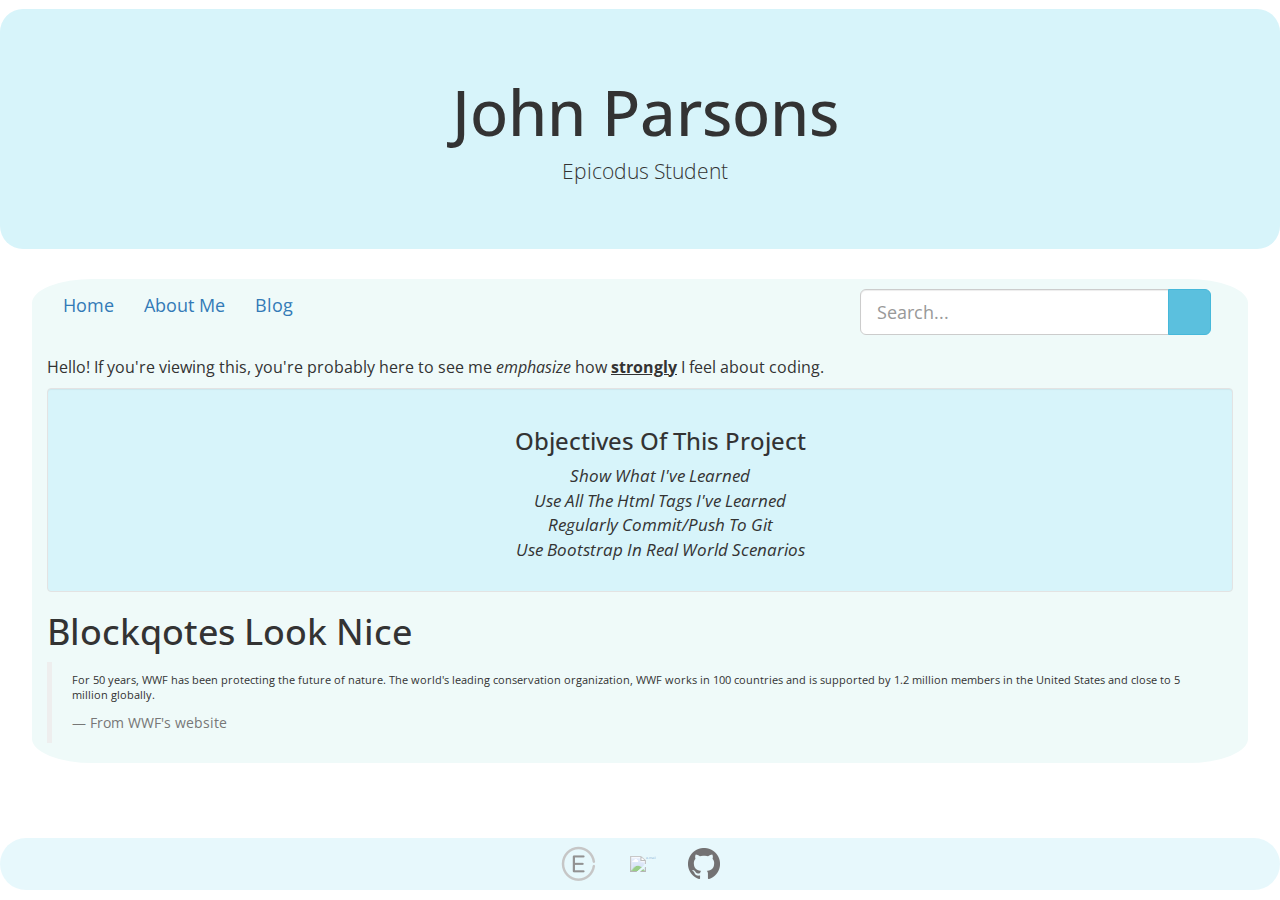
==== index.html @ ceba30c9 "fix footer" ====
<!DOCTYPE html>
<html lang="en">

<head>
  <meta charset="utf-8">
  <title>John Michael, Web Developer</title>
  <link rel="stylesheet" href="css/bootstrap.css">
  <link rel="stylesheet" href="css/master.css">
  <link rel="icon" href="img/media/icon.ico">
  <link href='http://fonts.googleapis.com/css?family=Open+Sans' rel='stylesheet' type='text/css'>


</head>



<body>
  <div class="headerspace"></div>

  <!-- heading -->
  <div style="background:#d7f4fa !important" class="jumbotron">
    <h1 class="title">john parsons</h1>
    <p class="title">Epicodus Student</p>
  </div>


  <!-- footer -->

  <p class="footer"><a href="https://www.epicodus.com/"><img src="img/PNG/favicon.png" alt="epicodus"></a> <img src="img/PNG/blank.png"><a href="mailto:john.parsons85210@gmail.com"><img  src="img/PNG/email.png" alt="e-mail"></a><img src="img/PNG/blank.png"><a class="nohover"
      href="https://github.com/Johnmichaelparsons/"><img  src="img/PNG/GitHub-Mark-32px.png" alt="John Parsons' Github"></a>
  </p>


  <div class="container">


    <!-- navheadbar -->
    <div class="headbar">
      <nav class="navbar navbar-toggleable-md navbar-light bg-faded">

        <a class="navbar-brand topleftcorner" href="index.html">Home</a>
        <a class="navbar-brand" href="aboutme.html">About Me</a>
        <a class="navbar-brand" href="blog.html">Blog</a>
        <div class=search>
          <div class="input-group col-md-12">
            <input type="text" class="form-control input-lg" placeholder="Search..." />
            <span class="input-group-btn">
                            <button class="btn btn-info btn-lg " type="button">
                                <i class="glyphicon glyphicon-search"></i>
                            </button>
                        </span>
          </div>
        </div>
      </nav>


    </div>




    <!-- text -->
    <p class="bodytext">
      Hello! If you're viewing this, you're probably here to see me <em class="namedrop">emphasize</em> how <strong class="obvious">strongly</strong> I feel about coding.
    </p>


    <!-- Ordered List -->

    <div style="background:#d7f4fa !important" class="well">
      <ol>
        <h3 class="listname">Objectives of this project</h3>
        <li class="list">Show what I've learned</li>
        <li class="list">Use all the html tags I've learned</li>
        <li class="list">Regularly commit/push to Git</li>
        <li class="list">Use bootstrap in real world scenarios</li>
      </ol>
    </div>



    <h1>Blockqotes look nice</h1>

    <blockquote>
      <p>For 50 years, WWF has been protecting the future of nature. The world's leading conservation organization, WWF works in 100 countries and is supported by 1.2 million members in the United States and close to 5 million globally.</p>
      <footer>From WWF's website</footer>
    </blockquote>










  </div>
    <!-- end containerdiv -->


    <div class="footerspace"></div>
    <div class="footerspace"></div>


</body>










</html>
---- css/master.css ----
* {
  font-size: 62.5%/*(16 * 62.5% = 10) Now 1.6em = 16px */
}

body {
  font-family: 'Open Sans', sans-serif;
}

h1 {
  text-transform: capitalize;
}

.namedrop {
  font-size: 1em;
  font-style: italic;
}

strong.obvious {
  font-size: 1em;
  font-weight: bold;
  text-decoration: underline;
}

.jumbotron {
  border-radius: 23px;
}

.container {
  background-color: rgb(239, 250, 249);
  border-radius: 5%;
  margin-left: 2.5%;
  margin-right: 2.5%;
  min-width: 95%;
}

.title {
  margin-left: 10px;
  text-align: center;
}

a:link {
  text-decoration: none;
}

a:hover {
  background-color: #d7f4fa;
}

a.topleftcorner:hover {
  border-top-left-radius: 25%;
}

a.nohover:hover {
  background: transparent;
}

.list {
  list-style-type: none;
  text-align: center;
  text-transform: capitalize;
  font-style: italic;
  font-size: 5em;

}

.listname {
  text-align: center;
  list-style-type: none;
  text-transform: capitalize;
  font-size: 7em;

}

.search{
  padding-left: 380em;
  padding-right: 10em;
  padding-top: 4em;
  min-width: 200e;
  height: auto;
  width: auto;

}

/*.bodytext:first-letter {
  font-size: 200%;
  float: left;
  line-height: 1;
} Decided against*/

.bodytext {
  font-size: 1.8em;
}

.name {
  text-align: center;
  float: left;
  font-size: 16em;
}

.contactinfo {
  text-align: left;
  float: left;
  font-size: 50%
}

.headerspace {
  margin-top: 1em;
}

.footerspace {
  margin-top: 10em;
}

.footer {
  background-color: #d7f4fa;
  opacity: .6;
  padding: 1em;
  position: fixed;
  bottom: 0px;
  width: 100%;
  text-align: center;
  border-radius: 105px;
}

.footerimg {
  max-width: .4em;
  height: auto;
  max-height: 10%;
  padding: 10em;
  margin: 10em;
}
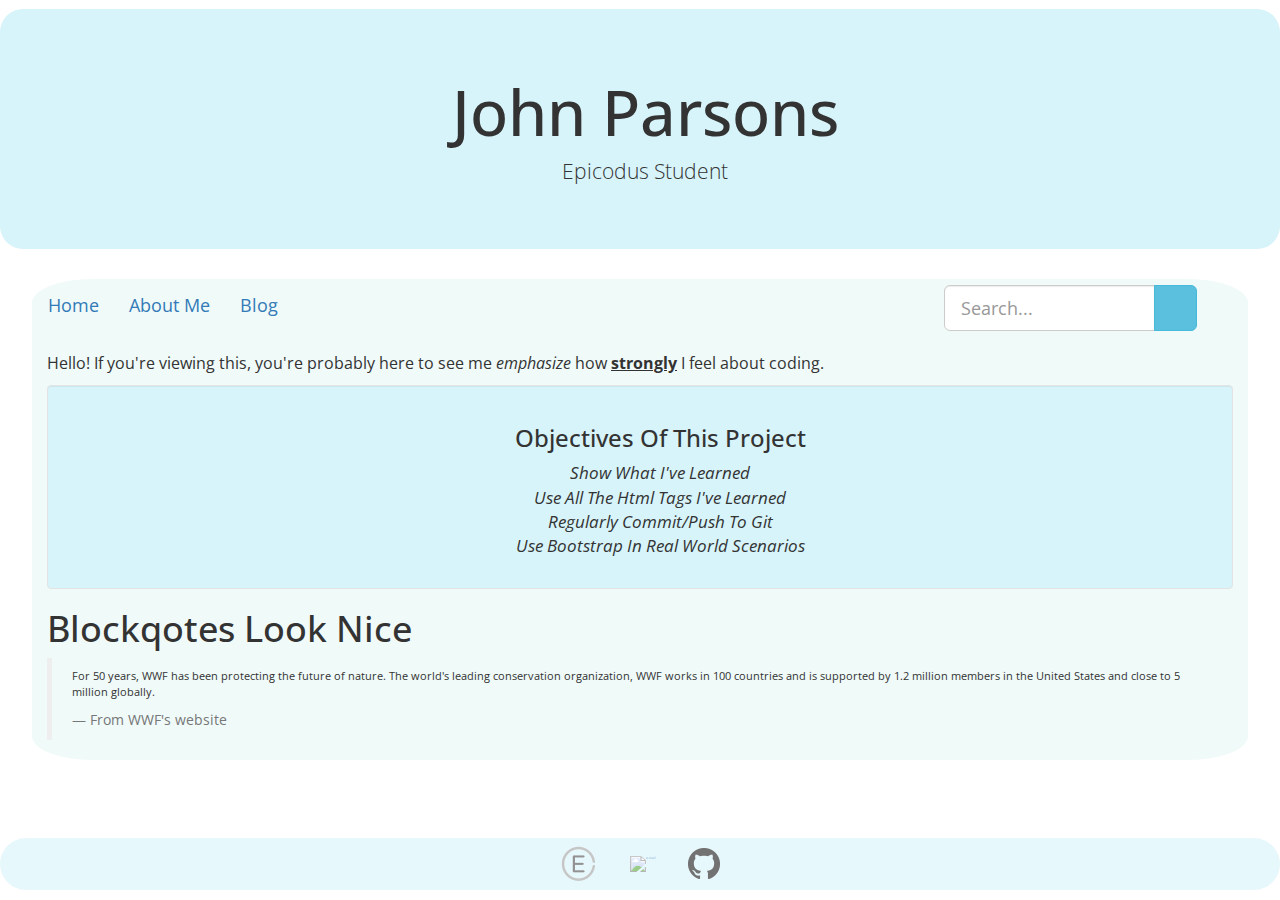
==== commit c9f25e9d: "make searchbar resize correctly" ====
--- a/index.html
+++ b/index.html
@@ -35,13 +35,16 @@
 
 
     <!-- navheadbar -->
-    <div class="headbar">
+    <div class="row">
+      <div class="headbar">
       <nav class="navbar navbar-toggleable-md navbar-light bg-faded">
 
         <a class="navbar-brand topleftcorner" href="index.html">Home</a>
         <a class="navbar-brand" href="aboutme.html">About Me</a>
         <a class="navbar-brand" href="blog.html">Blog</a>
-        <div class=search>
+
+        <!-- Searchbar -->
+        <div class="search">
           <div class="input-group col-md-12">
             <input type="text" class="form-control input-lg" placeholder="Search..." />
             <span class="input-group-btn">
@@ -55,6 +58,7 @@
 
 
     </div>
+</div>
 
 
 
--- a/css/master.css
+++ b/css/master.css
@@ -60,7 +60,6 @@
   text-transform: capitalize;
   font-style: italic;
   font-size: 5em;
-
 }
 
 .listname {
@@ -68,18 +67,17 @@
   list-style-type: none;
   text-transform: capitalize;
   font-size: 7em;
-
 }
 
-.search{
-  padding-left: 380em;
+.search {
+  padding-left: 75%;
   padding-right: 10em;
   padding-top: 4em;
-  min-width: 200e;
   height: auto;
   width: auto;
+  max-width: 97%;
+}
 
-}
 
 /*.bodytext:first-letter {
   font-size: 200%;
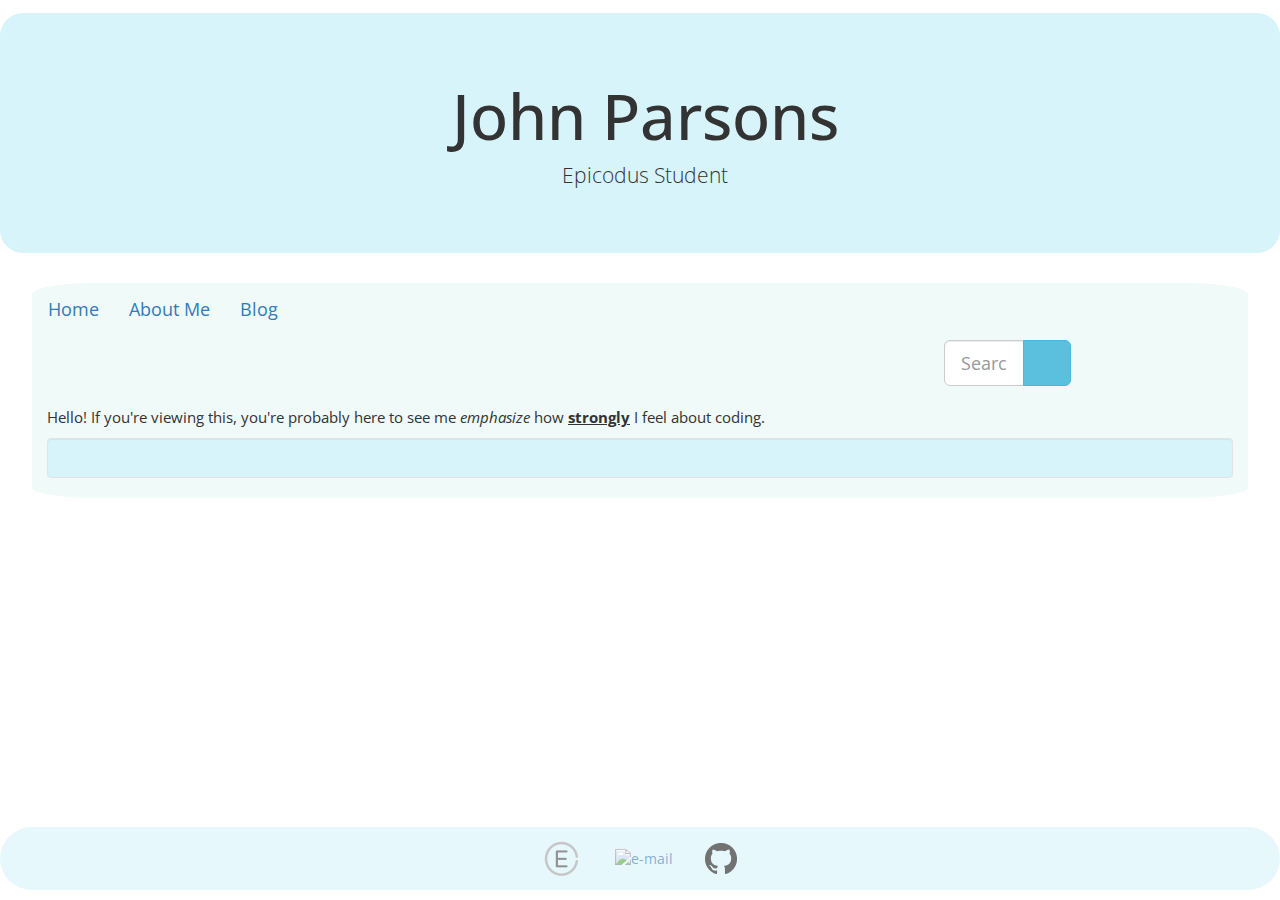
==== commit 9e8c8ec6: "optimizing css" ====
--- a/index.html
+++ b/index.html
@@ -72,23 +72,13 @@
     <!-- Ordered List -->
 
     <div style="background:#d7f4fa !important" class="well">
-      <ol>
-        <h3 class="listname">Objectives of this project</h3>
-        <li class="list">Show what I've learned</li>
-        <li class="list">Use all the html tags I've learned</li>
-        <li class="list">Regularly commit/push to Git</li>
-        <li class="list">Use bootstrap in real world scenarios</li>
-      </ol>
+    
+
     </div>
 
 
 
-    <h1>Blockqotes look nice</h1>
 
-    <blockquote>
-      <p>For 50 years, WWF has been protecting the future of nature. The world's leading conservation organization, WWF works in 100 countries and is supported by 1.2 million members in the United States and close to 5 million globally.</p>
-      <footer>From WWF's website</footer>
-    </blockquote>
 
 
 
--- a/css/master.css
+++ b/css/master.css
@@ -1,19 +1,12 @@
-* {
-  font-size: 62.5%/*(16 * 62.5% = 10) Now 1.6em = 16px */
-}
-
 body {
   font-family: 'Open Sans', sans-serif;
 }
 
-h1 {
+h1, h2, h3, h4 {
   text-transform: capitalize;
 }
 
-.namedrop {
-  font-size: 1em;
-  font-style: italic;
-}
+
 
 strong.obvious {
   font-size: 1em;
@@ -54,20 +47,7 @@
   background: transparent;
 }
 
-.list {
-  list-style-type: none;
-  text-align: center;
-  text-transform: capitalize;
-  font-style: italic;
-  font-size: 5em;
-}
 
-.listname {
-  text-align: center;
-  list-style-type: none;
-  text-transform: capitalize;
-  font-size: 7em;
-}
 
 .search {
   padding-left: 75%;
@@ -86,7 +66,7 @@
 } Decided against*/
 
 .bodytext {
-  font-size: 1.8em;
+  font-size: 105%;
 }
 
 .name {
@@ -102,11 +82,11 @@
 }
 
 .headerspace {
-  margin-top: 1em;
+  margin-top: 1%;
 }
 
 .footerspace {
-  margin-top: 10em;
+  margin-top: 5%;
 }
 
 .footer {
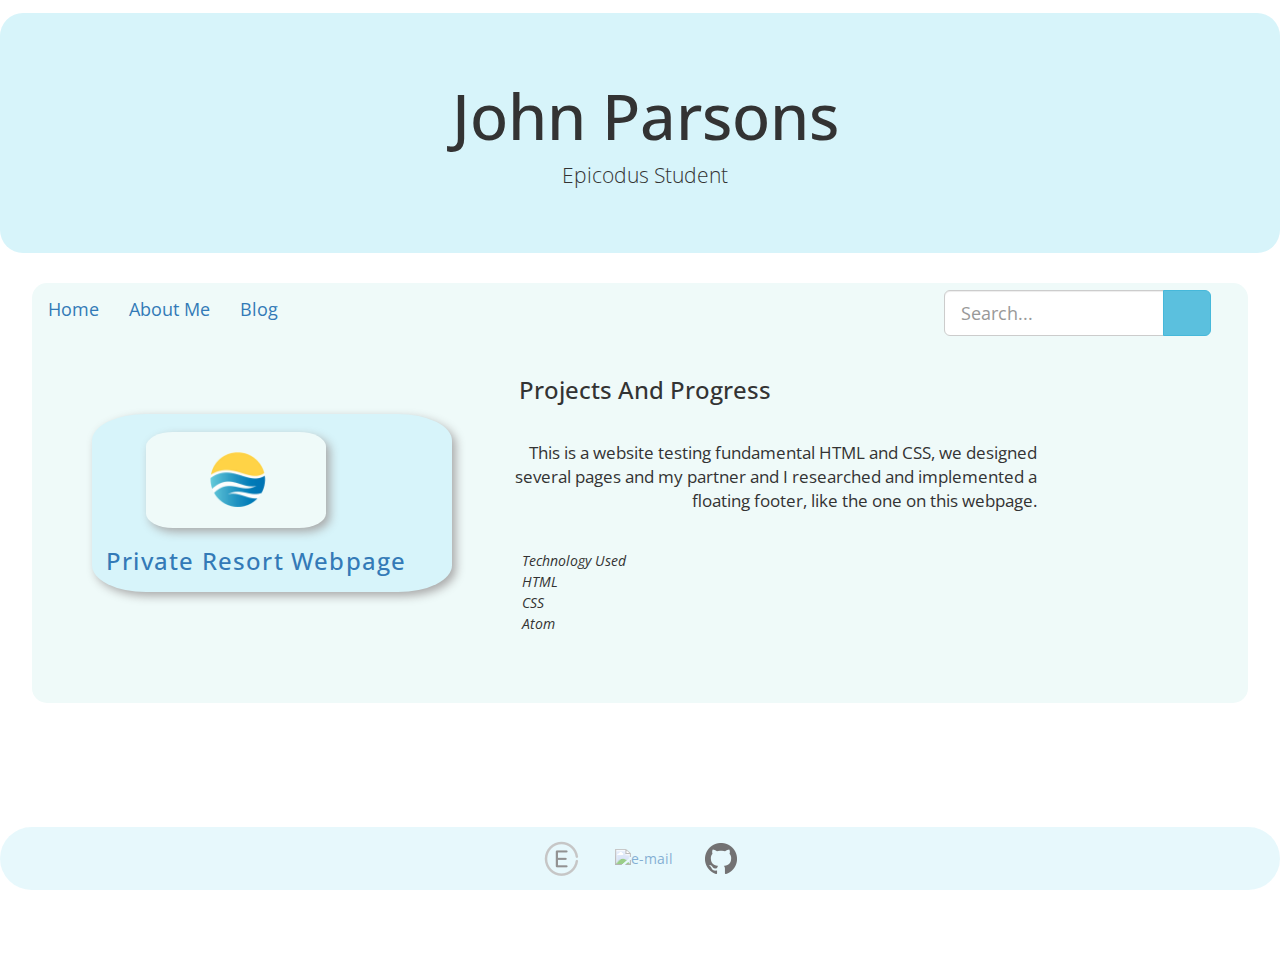
==== commit 5223e5c8: "fixes opening page, adds portfolio elements" ====
--- a/index.html
+++ b/index.html
@@ -8,6 +8,7 @@
   <link rel="stylesheet" href="css/master.css">
   <link rel="icon" href="img/media/icon.ico">
   <link href='http://fonts.googleapis.com/css?family=Open+Sans' rel='stylesheet' type='text/css'>
+  <link rel="stylesheet" href="css/lists.css">
 
 
 </head>
@@ -37,44 +38,72 @@
     <!-- navheadbar -->
     <div class="row">
       <div class="headbar">
-      <nav class="navbar navbar-toggleable-md navbar-light bg-faded">
+        <nav class="navbar navbar-toggleable-md navbar-light bg-faded">
 
-        <a class="navbar-brand topleftcorner" href="index.html">Home</a>
-        <a class="navbar-brand" href="aboutme.html">About Me</a>
-        <a class="navbar-brand" href="blog.html">Blog</a>
+          <a class="navbar-brand topleftcorner" href="index.html">Home</a>
+          <a class="navbar-brand" href="aboutme.html">About Me</a>
+          <a class="navbar-brand" href="blog.html">Blog</a>
 
-        <!-- Searchbar -->
-        <div class="search">
-          <div class="input-group col-md-12">
-            <input type="text" class="form-control input-lg" placeholder="Search..." />
-            <span class="input-group-btn">
+          <!-- Searchbar -->
+          <div class="search">
+            <div class="input-group col-md-12">
+              <input type="text" class="form-control input-lg" placeholder="Search..." />
+              <span class="input-group-btn">
                             <button class="btn btn-info btn-lg " type="button">
                                 <i class="glyphicon glyphicon-search"></i>
                             </button>
                         </span>
+            </div>
           </div>
-        </div>
-      </nav>
+        </nav>
 
 
+      </div>
     </div>
-</div>
 
 
 
 
     <!-- text -->
-    <p class="bodytext">
-      Hello! If you're viewing this, you're probably here to see me <em class="namedrop">emphasize</em> how <strong class="obvious">strongly</strong> I feel about coding.
-    </p>
+    <h3 class="title">
+      Projects and Progress
+
+    </h3>
 
 
     <!-- Ordered List -->
 
-    <div style="background:#d7f4fa !important" class="well">
-    
 
+    <div class=container>
+      <div class="row">
+        <div class="col-md-4">
+          <div class="website">
+
+            <a href="https://github.com/Johnmichaelparsons/private-resort-webpage">
+          <img class="imglink" alt="Logo" src="img/media/resort.png"></a>
+            <a href="https://github.com/Johnmichaelparsons/private-resort-webpage"><h3 class="webname">Private Resort Webpage</h3></a>
+          </div>
+
+
+        </div>
+        <div class="col-md-6 ">
+          <p class="floattext">This is a website testing fundamental HTML and CSS, we designed several pages and my partner and I researched and implemented a floating footer, like the one on this webpage.
+
+            <ul class="list1"><span style="font-style: italic">Technology Used</span>
+
+              <li>HTML</li>
+              <li>CSS</li>
+              <li>Atom</li>
+            </ul>
+          </p>
+        </div>
+
+
+
+      </div>
+      <!--  row -->
     </div>
+    <!-- end container2div -->
 
 
 
@@ -83,18 +112,18 @@
 
 
 
+    <div class="footerspace"></div>
+
+  </div>
+  <!-- end containerdiv -->
 
 
 
 
 
 
-  </div>
-    <!-- end containerdiv -->
-
-
-    <div class="footerspace"></div>
-    <div class="footerspace"></div>
+  <div class="textbreak"></div>
+  <div class="footerspace2"></div>
 
 
 </body>
--- a/css/master.css
+++ b/css/master.css
@@ -1,12 +1,18 @@
 body {
   font-family: 'Open Sans', sans-serif;
+}
+
+.indent {
+  text-indent: 20px;
+}
+
+.indentsmall {
+  text-indent: 15px;
 }
 
 h1, h2, h3, h4 {
   text-transform: capitalize;
 }
-
-
 
 strong.obvious {
   font-size: 1em;
@@ -20,7 +26,7 @@
 
 .container {
   background-color: rgb(239, 250, 249);
-  border-radius: 5%;
+  border-radius: 15px;
   margin-left: 2.5%;
   margin-right: 2.5%;
   min-width: 95%;
@@ -47,15 +53,12 @@
   background: transparent;
 }
 
-
-
 .search {
   padding-left: 75%;
-  padding-right: 10em;
-  padding-top: 4em;
+  padding-right: 3%;
+  padding-top: .5%;
   height: auto;
   width: auto;
-  max-width: 97%;
 }
 
 
@@ -89,6 +92,11 @@
   margin-top: 5%;
 }
 
+.footerspace2 {
+  margin-top: 15%;
+  padding-top: 5%;
+}
+
 .footer {
   background-color: #d7f4fa;
   opacity: .6;
--- a/css/lists.css
+++ b/css/lists.css
@@ -0,0 +1,60 @@
+li {
+  font-style: italic;
+  line-height: 150%;
+}
+
+.webname {
+  text-transform: capitalize;
+  letter-spacing: 1.2px;
+  padding-left: 4px;
+}
+
+.list1 {
+  list-style-type: none;
+}
+
+.list2 {
+  font-size: 16px;
+  font-style: italic;
+}
+
+.languagelist {
+  font-size: 12px;
+}
+
+.item1 {
+  max-width: 25%;
+}
+
+.website {
+  margin-bottom: 5%;
+  padding-top: 5%;
+  background-color: #d7f4fa;
+  max-width: 50%%;
+  border-radius: 15%;
+  box-shadow: 4px 4px 10px #aaa;
+}
+
+.imglink {
+  padding-left: 5%;
+  padding-right: 5%;
+  border-radius: 15%;
+  margin-left: 15%;
+  max-width: 50%;
+  max-height: 100%;
+  box-shadow: 4px 4px 10px #aaa;
+  background-color: rgb(239, 250, 249);
+}
+
+.floattext {
+  padding-top: 5%;
+  text-align: right;
+  padding-bottom: 5%;
+  float: right;
+  font-size: 120%;
+}
+
+.webname {
+  padding-left: 4%;
+  padding-bottom: 5%;
+}
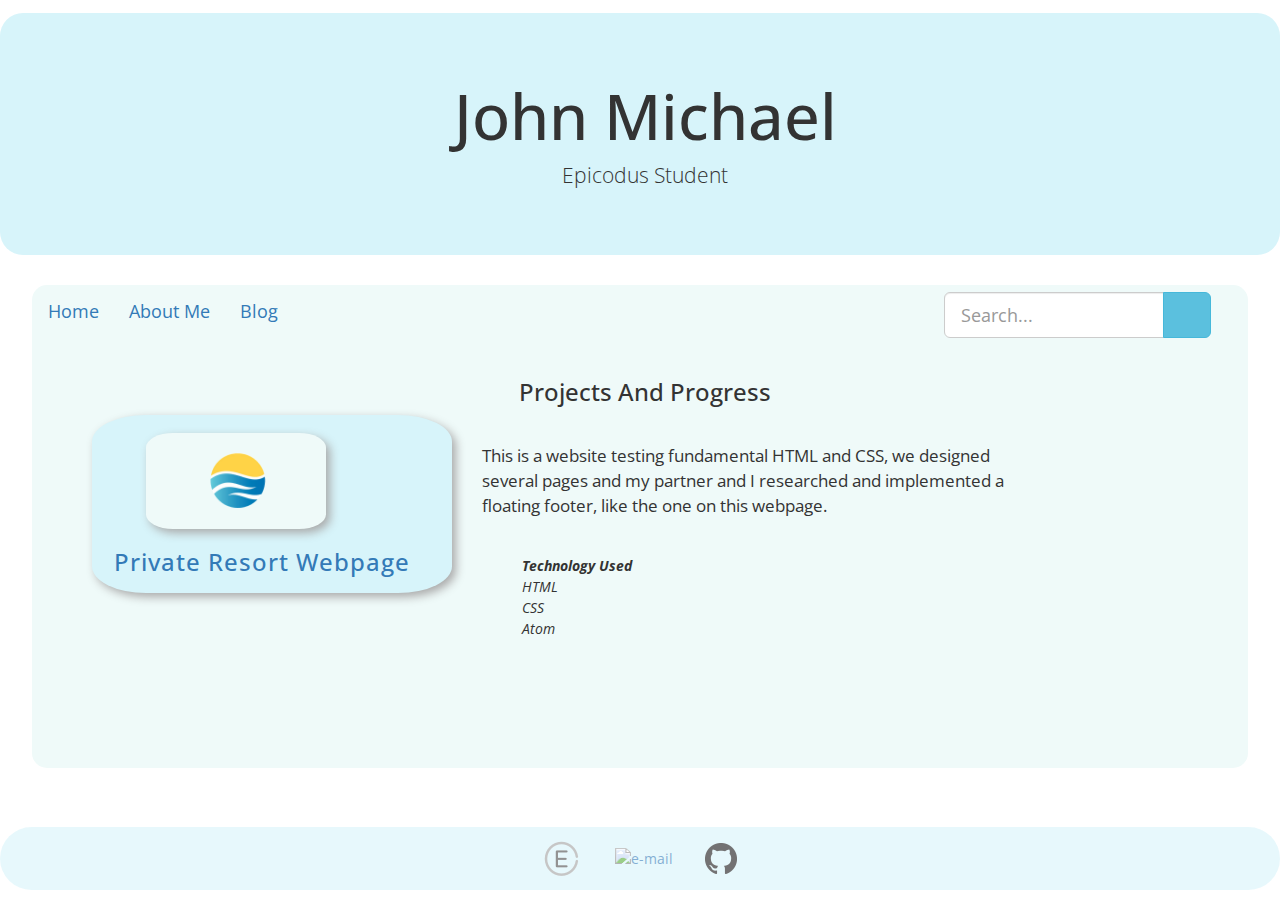
==== commit 08b4da3a: "consolidate .css files" ====
--- a/index.html
+++ b/index.html
@@ -20,7 +20,7 @@
 
   <!-- heading -->
   <div style="background:#d7f4fa !important" class="jumbotron">
-    <h1 class="title">john parsons</h1>
+    <h1 class="title">john michael</h1>
     <p class="title">Epicodus Student</p>
   </div>
 
@@ -48,11 +48,11 @@
           <div class="search">
             <div class="input-group col-md-12">
               <input type="text" class="form-control input-lg" placeholder="Search..." />
-              <span class="input-group-btn">
+              <div class="input-group-btn">
                             <button class="btn btn-info btn-lg " type="button">
                                 <i class="glyphicon glyphicon-search"></i>
                             </button>
-                        </span>
+                        </div>
             </div>
           </div>
         </nav>
@@ -81,15 +81,15 @@
 
             <a href="https://github.com/Johnmichaelparsons/private-resort-webpage">
           <img class="imglink" alt="Logo" src="img/media/resort.png"></a>
-            <a href="https://github.com/Johnmichaelparsons/private-resort-webpage"><h3 class="webname">Private Resort Webpage</h3></a>
+            <a href="https://github.com/Johnmichaelparsons/private-resort-webpage"><h3 class="webname webnamespace">Private Resort Webpage</h3></a>
           </div>
 
 
         </div>
         <div class="col-md-6 ">
-          <p class="floattext">This is a website testing fundamental HTML and CSS, we designed several pages and my partner and I researched and implemented a floating footer, like the one on this webpage.
+          <p class="description">This is a website testing fundamental HTML and CSS, we designed several pages and my partner and I researched and implemented a floating footer, like the one on this webpage.
 
-            <ul class="list1"><span style="font-style: italic">Technology Used</span>
+            <ul class="list1"><span style="font-style: italic"><strong>Technology Used</strong></span>
 
               <li>HTML</li>
               <li>CSS</li>
--- a/css/master.css
+++ b/css/master.css
@@ -1,28 +1,44 @@
+/*
+Week 1 Portfolio
+@johnmichaelparsons
+License: MIT License
+*/
+
+
+/* ========================= GENERAL TAGS ======================== */
+
+
 body {
   font-family: 'Open Sans', sans-serif;
 }
 
-.indent {
-  text-indent: 20px;
-}
-
-.indentsmall {
-  text-indent: 15px;
+blockquote {
+  border-left: none;
 }
 
 h1, h2, h3, h4 {
   text-transform: capitalize;
 }
 
-strong.obvious {
-  font-size: 1em;
-  font-weight: bold;
-  text-decoration: underline;
-}
-
-.jumbotron {
-  border-radius: 23px;
-}
+
+li {
+  font-style: italic;
+  line-height: 150%;
+}
+
+
+p {
+  line-height: 150%;
+}
+
+
+
+
+/* ========================= CLASSES ======================== */
+
+
+/* --- div --- */
+
 
 .container {
   background-color: rgb(239, 250, 249);
@@ -30,71 +46,6 @@
   margin-left: 2.5%;
   margin-right: 2.5%;
   min-width: 95%;
-}
-
-.title {
-  margin-left: 10px;
-  text-align: center;
-}
-
-a:link {
-  text-decoration: none;
-}
-
-a:hover {
-  background-color: #d7f4fa;
-}
-
-a.topleftcorner:hover {
-  border-top-left-radius: 25%;
-}
-
-a.nohover:hover {
-  background: transparent;
-}
-
-.search {
-  padding-left: 75%;
-  padding-right: 3%;
-  padding-top: .5%;
-  height: auto;
-  width: auto;
-}
-
-
-/*.bodytext:first-letter {
-  font-size: 200%;
-  float: left;
-  line-height: 1;
-} Decided against*/
-
-.bodytext {
-  font-size: 105%;
-}
-
-.name {
-  text-align: center;
-  float: left;
-  font-size: 16em;
-}
-
-.contactinfo {
-  text-align: left;
-  float: left;
-  font-size: 50%
-}
-
-.headerspace {
-  margin-top: 1%;
-}
-
-.footerspace {
-  margin-top: 5%;
-}
-
-.footerspace2 {
-  margin-top: 15%;
-  padding-top: 5%;
 }
 
 .footer {
@@ -108,6 +59,139 @@
   border-radius: 105px;
 }
 
+.jumbotron {
+  border-radius: 23px;
+}
+
+
+.search {
+  padding-left: 75%;
+  padding-right: 3%;
+  padding-top: .5%;
+  height: auto;
+  width: auto;
+}
+
+.website {
+  margin-bottom: 5%;
+  padding-top: 5%;
+  background-color: #d7f4fa;
+  max-width: 50%%;
+  border-radius: 15%;
+  box-shadow: 4px 4px 10px #aaa;
+}
+
+
+/*--------------*/
+
+
+
+/* --- list --- */
+
+
+.list1 {
+  list-style-type: none;
+}
+
+
+
+
+/*--------------*/
+
+
+
+
+
+
+/* --- font --- */
+
+
+.bodytext {
+  font-size: 105%;
+}
+
+
+.blockquote {
+  text-align: right;
+  font-style: italic;
+  margin-right: 8%;
+}
+
+.bigword {
+  font-size: 150%;
+}
+
+
+.description {
+  padding-top: 5%;
+  padding-bottom: 5%;
+  font-size: 120%;
+}
+
+
+.indent {
+  text-indent: 20px;
+}
+
+.indentsmall {
+  text-indent: 15px;
+}
+
+.italic {
+  font-style: italic;
+  font-size: 1em;
+}
+
+.namedrop {
+  font-size: 110%;
+  font-style: normal;
+}
+
+
+.snide {
+  font-family: 'Times New Roman';
+  font-weight: bold;
+  font-size: 170%;
+  text-align: center;
+  margin-top: 6.66%;
+}
+
+.snidesub {
+
+  font-size: 115%;
+  text-align: center;
+}
+
+.title {
+  margin-left: 10px;
+  text-align: center;
+}
+
+
+.webname {
+  text-transform: capitalize;
+  letter-spacing: 1px;
+}
+
+
+/*--------------*/
+
+
+
+
+
+
+/* --- image --- */
+
+.centerimage {
+  margin-top: 5%;
+  display: block;
+  margin-left: auto;
+  margin-right: auto;
+  max-width: 25%;
+  max-height: 25;
+}
+
 .footerimg {
   max-width: .4em;
   height: auto;
@@ -115,3 +199,60 @@
   padding: 10em;
   margin: 10em;
 }
+
+
+.imglink {
+  padding-left: 5%;
+  padding-right: 5%;
+  border-radius: 15%;
+  margin-left: 15%;
+  max-width: 50%;
+  max-height: 100%;
+  box-shadow: 4px 4px 10px #aaa;
+  background-color: rgb(239, 250, 249);
+}
+
+.selfie {
+  border-radius: 15%;
+  float: left;
+  height: 33%;
+  width: 33%;
+  box-shadow: 4px 4px 10px #aaa;
+  margin-right: 1.8%;
+  margin-bottom: 1.3%;
+}
+
+
+/*--------------*/
+
+
+
+
+
+
+/* --- spacing --- */
+
+.headerspace {
+  margin-top: 1%;
+}
+
+
+.footerspace {
+  padding-top: 5%;
+  padding-bottom: 5%;
+}
+
+.textbreak {
+  padding-top: 2.5%;
+  padding-bottom: 2.5%;
+}
+
+.webnamespace {
+  margin-left: 5%;
+  padding-left: 4px;
+  padding-bottom: 5%;
+
+}
+
+
+/*--------------*/
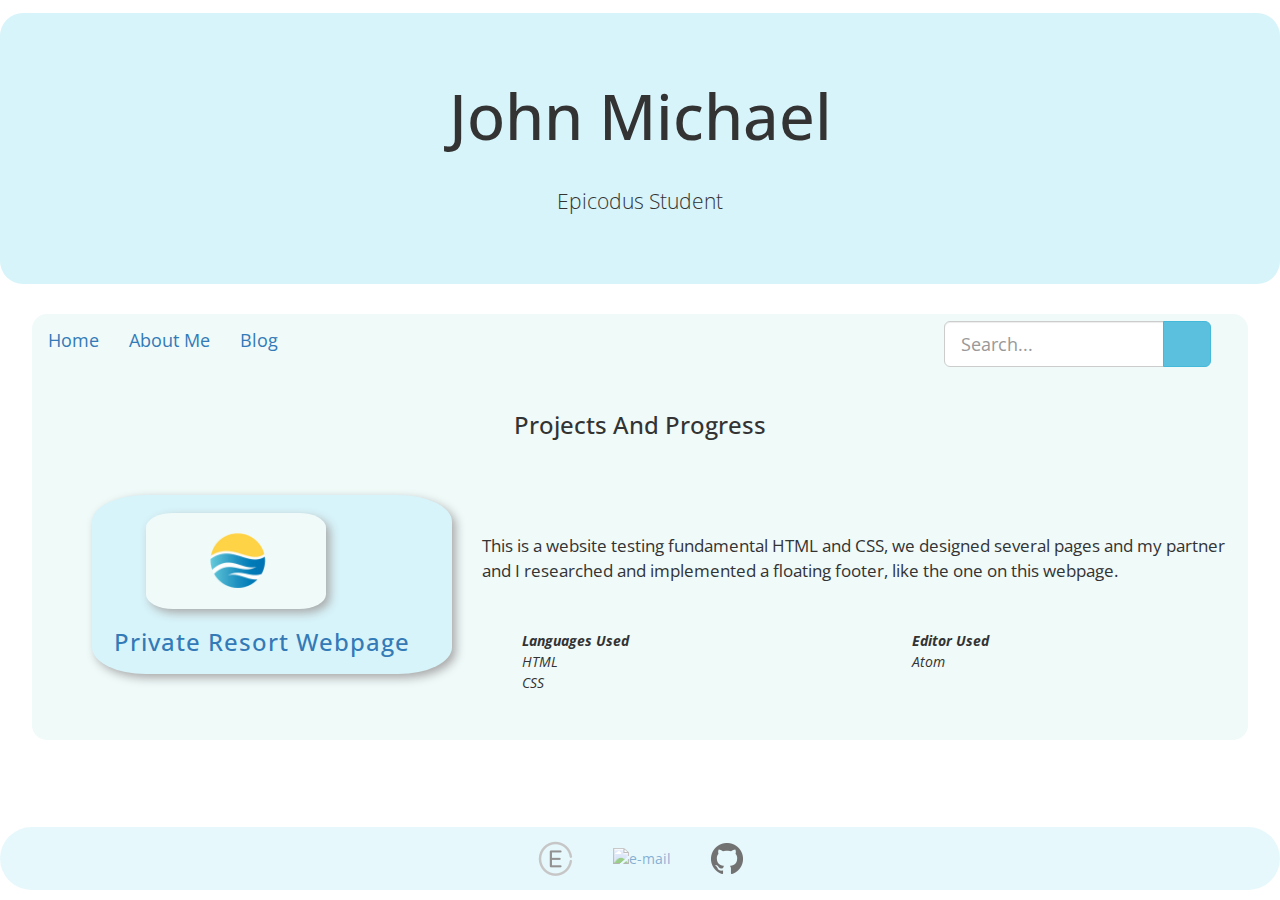
==== commit d6e1a023: "remove link to lists.css" ====
--- a/index.html
+++ b/index.html
@@ -1,140 +1,75 @@
 <!DOCTYPE html>
 <html lang="en">
-
-<head>
-  <meta charset="utf-8">
-  <title>John Michael, Web Developer</title>
-  <link rel="stylesheet" href="css/bootstrap.css">
-  <link rel="stylesheet" href="css/master.css">
-  <link rel="icon" href="img/media/icon.ico">
-  <link href='http://fonts.googleapis.com/css?family=Open+Sans' rel='stylesheet' type='text/css'>
-  <link rel="stylesheet" href="css/lists.css">
-
-
-</head>
-
-
-
-<body>
-  <div class="headerspace"></div>
-
-  <!-- heading -->
-  <div style="background:#d7f4fa !important" class="jumbotron">
-    <h1 class="title">john michael</h1>
-    <p class="title">Epicodus Student</p>
-  </div>
-
-
-  <!-- footer -->
-
-  <p class="footer"><a href="https://www.epicodus.com/"><img src="img/PNG/favicon.png" alt="epicodus"></a> <img src="img/PNG/blank.png"><a href="mailto:john.parsons85210@gmail.com"><img  src="img/PNG/email.png" alt="e-mail"></a><img src="img/PNG/blank.png"><a class="nohover"
-      href="https://github.com/Johnmichaelparsons/"><img  src="img/PNG/GitHub-Mark-32px.png" alt="John Parsons' Github"></a>
-  </p>
-
-
-  <div class="container">
-
-
-    <!-- navheadbar -->
-    <div class="row">
-      <div class="headbar">
-        <nav class="navbar navbar-toggleable-md navbar-light bg-faded">
-
-          <a class="navbar-brand topleftcorner" href="index.html">Home</a>
-          <a class="navbar-brand" href="aboutme.html">About Me</a>
-          <a class="navbar-brand" href="blog.html">Blog</a>
-
-          <!-- Searchbar -->
-          <div class="search">
-            <div class="input-group col-md-12">
-              <input type="text" class="form-control input-lg" placeholder="Search..." />
-              <div class="input-group-btn">
-                            <button class="btn btn-info btn-lg " type="button">
-                                <i class="glyphicon glyphicon-search"></i>
-                            </button>
-                        </div>
-            </div>
-          </div>
-        </nav>
-
-
-      </div>
-    </div>
-
-
-
-
-    <!-- text -->
-    <h3 class="title">
-      Projects and Progress
-
-    </h3>
-
-
-    <!-- Ordered List -->
-
-
-    <div class=container>
-      <div class="row">
-        <div class="col-md-4">
-          <div class="website">
-
-            <a href="https://github.com/Johnmichaelparsons/private-resort-webpage">
-          <img class="imglink" alt="Logo" src="img/media/resort.png"></a>
-            <a href="https://github.com/Johnmichaelparsons/private-resort-webpage"><h3 class="webname webnamespace">Private Resort Webpage</h3></a>
-          </div>
-
-
-        </div>
-        <div class="col-md-6 ">
-          <p class="description">This is a website testing fundamental HTML and CSS, we designed several pages and my partner and I researched and implemented a floating footer, like the one on this webpage.
-
-            <ul class="list1"><span style="font-style: italic"><strong>Technology Used</strong></span>
-
-              <li>HTML</li>
-              <li>CSS</li>
-              <li>Atom</li>
-            </ul>
-          </p>
-        </div>
-
-
-
-      </div>
-      <!--  row -->
-    </div>
-    <!-- end container2div -->
-
-
-
-
-
-
-
-
+  <head>
+    <meta charset="utf-8">
+    <title>John Michael, Web Developer</title>
+    <link rel="stylesheet" href="css/bootstrap.css">
+    <link rel="stylesheet" href="css/master.css">
+    <link rel="icon" href="img/media/icon.ico">
+    <link href='https://fonts.googleapis.com/css?family=Open+Sans' rel='stylesheet' type='text/css'>
+  </head>
+  <body>
+    <div class="headerspace"></div>
+    <div style="background:#d7f4fa !important" class="jumbotron">         <!-- header -->
+      <h1 class="titlejumbotron">john michael</h1>
+      <p class="title">Epicodus Student</p>
+    </div>                        <!-- end header -->
+    <p class="footer">            <!-- footer -->
+      <a href="https://www.epicodus.com/"><img src="img/PNG/favicon.png" alt="epicodus"></a>
+      <img src="img/PNG/blank.png">
+      <a href="mailto:john.parsons85210@gmail.com"><img src="img/PNG/email.png" alt="e-mail"></a>
+      <img src="img/PNG/blank.png">
+      <a href="https://github.com/Johnmichaelparsons/"><img src="img/PNG/GitHub-Mark-32px.png" alt="John Parsons' Github"></a>
+    </p>
+    <div class="container">       <!-- master container -->
+      <div class="row">           <!-- headbar container -->
+        <div class="headbar">     <!-- headbar -->
+          <nav class="navbar navbar-toggleable-md navbar-light bg-faded"> <!-- navbar -->
+            <a class="navbar-brand topleftcorner" href="index.html">Home</a>
+            <a class="navbar-brand" href="aboutme.html">About Me</a>
+            <a class="navbar-brand" href="blog.html">Blog</a>
+            <div class="search">  <!-- Searchbar -->
+              <div class="input-group col-md-12">
+                <input type="text" class="form-control input-lg" placeholder="Search..." />
+                <div class="input-group-btn">
+                    <button class="btn btn-info btn-lg " type="button">
+                      <i class="glyphicon glyphicon-search"></i>
+                    </button>
+                </div>            <!-- end button group -->
+              </div>              <!-- end input group -->
+            </div>                <!-- end searchbar -->
+          </nav>                  <!-- end navbar-->
+        </div>                    <!-- end headbar -->
+      </div>                      <!-- end headbar container -->
+      <div class="textbg"><h3 class="title">Projects and Progress</h3></div>
+      <div class=container>       <!-- project container -->
+        <div class="row">         <!-- project row -->
+          <div class="col-md-4">  <!-- col div -->
+            <div class="website"> <!-- website div -->
+              <a href="https://github.com/Johnmichaelparsons/private-resort-webpage"><img class="imglink" alt="Logo" src="img/media/resort.png"></a>
+              <a href="https://github.com/Johnmichaelparsons/private-resort-webpage"><h3 class="webname webnamespace">Private Resort Webpage</h3></a>
+            </div>                <!-- end website div -->
+          </div>                  <!-- end col div -->
+          <div class="col-md-8 "> <!-- website description col-->
+            <p class="description">This is a website testing fundamental HTML and CSS, we designed several pages and my partner and I researched and implemented a floating footer, like the one on this webpage.</p>
+            <div class="row">    <!-- list row -->
+              <div class="col-md-6"><!-- ul row -->
+                <ul class="list1"><span style="font-style: italic"><strong>Languages Used</strong></span>
+                  <li>HTML</li>
+                  <li>CSS</li>
+                </ul>              <!-- end ul -->
+              </div>               <!-- end ul row -->
+              <div class="col-md-6">
+                <ol class="list2"><span style="font-style: italic"><strong>Editor Used</strong></span>
+                  <li>Atom</li>
+                </ol>             <!-- end ol -->
+              </div>              <!-- end ol row -->
+            </div>                <!-- end list row -->
+            <div class="textbreak"></div>
+          </div>                  <!-- end website description col -->
+        </div>                    <!-- end project row -->
+      </div>                      <!-- end project container -->
+    </div>                        <!-- end master container -->
     <div class="footerspace"></div>
-
-  </div>
-  <!-- end containerdiv -->
-
-
-
-
-
-
-  <div class="textbreak"></div>
-  <div class="footerspace2"></div>
-
-
-</body>
-
-
-
-
-
-
-
-
-
-
+  </body>
 </html>
--- a/css/master.css
+++ b/css/master.css
@@ -7,7 +7,6 @@
 
 /* ========================= GENERAL TAGS ======================== */
 
-
 body {
   font-family: 'Open Sans', sans-serif;
 }
@@ -19,26 +18,21 @@
 h1, h2, h3, h4 {
   text-transform: capitalize;
 }
-
 
 li {
   font-style: italic;
   line-height: 150%;
 }
 
-
 p {
   line-height: 150%;
 }
 
 
-
-
 /* ========================= CLASSES ======================== */
 
 
 /* --- div --- */
-
 
 .container {
   background-color: rgb(239, 250, 249);
@@ -63,7 +57,6 @@
   border-radius: 23px;
 }
 
-
 .search {
   padding-left: 75%;
   padding-right: 3%;
@@ -81,35 +74,24 @@
   box-shadow: 4px 4px 10px #aaa;
 }
 
-
-/*--------------*/
-
+/*--------------*/
 
 
 /* --- list --- */
 
-
-.list1 {
+.list1, .list2 {
   list-style-type: none;
 }
 
 
-
-
-/*--------------*/
-
-
-
-
+/*--------------*/
 
 
 /* --- font --- */
-
 
 .bodytext {
   font-size: 105%;
 }
-
 
 .blockquote {
   text-align: right;
@@ -121,14 +103,12 @@
   font-size: 150%;
 }
 
-
 .description {
   padding-top: 5%;
   padding-bottom: 5%;
   font-size: 120%;
 }
 
-
 .indent {
   text-indent: 20px;
 }
@@ -146,7 +126,6 @@
   font-size: 110%;
   font-style: normal;
 }
-
 
 .snide {
   font-family: 'Times New Roman';
@@ -157,28 +136,29 @@
 }
 
 .snidesub {
-
   font-size: 115%;
   text-align: center;
 }
 
 .title {
-  margin-left: 10px;
-  text-align: center;
-}
-
+  text-align: center;
+  margin-bottom: 4.5%;
+  border-radius: 1000px;
+  padding-top: .3%;
+  padding-bottom: .3%;
+}
+
+.titlejumbotron {
+  text-align: center;
+  margin-bottom: 2.5%;
+}
 
 .webname {
   text-transform: capitalize;
   letter-spacing: 1px;
 }
 
-
-/*--------------*/
-
-
-
-
+/*--------------*/
 
 
 /* --- image --- */
@@ -199,7 +179,6 @@
   padding: 10em;
   margin: 10em;
 }
-
 
 .imglink {
   padding-left: 5%;
@@ -222,20 +201,30 @@
   margin-bottom: 1.3%;
 }
 
-
-/*--------------*/
-
-
-
-
-
+/*--------------*/
+
+
+/* --- decoration --- */
+
+a:hover{
+  background-color: #d7f4fa;
+}
+
+a.topleftcorner:hover {
+  border-top-left-radius: 15px;
+}
+
+a:link {
+  text-decoration: none;
+}
+
+/*--------------*/
 
 /* --- spacing --- */
 
 .headerspace {
   margin-top: 1%;
 }
-
 
 .footerspace {
   padding-top: 5%;
@@ -251,8 +240,6 @@
   margin-left: 5%;
   padding-left: 4px;
   padding-bottom: 5%;
-
-}
-
-
-/*--------------*/
+}
+
+/*--------------*/
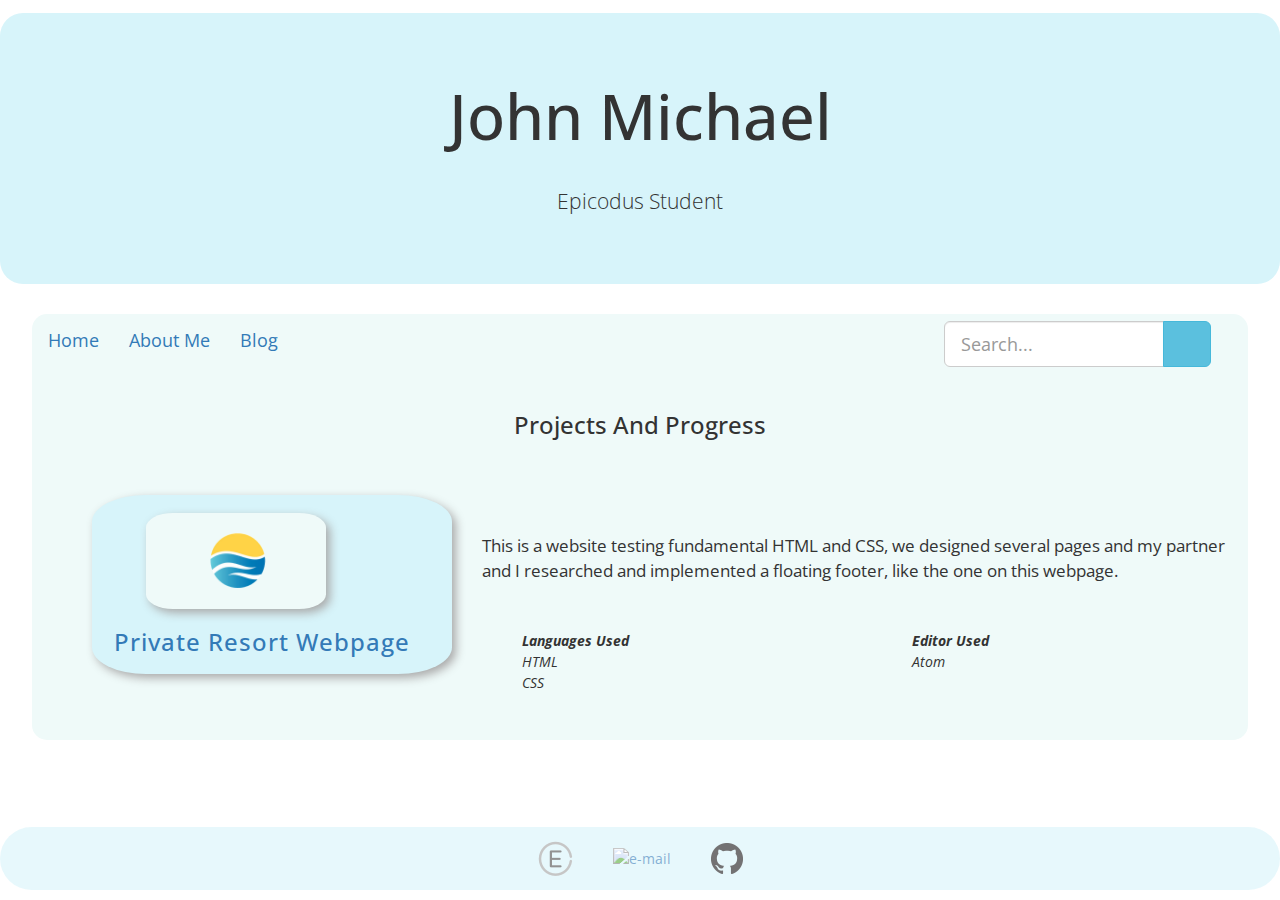
==== commit d9a44fa8: "remove link to lists.css and correct link to font" ====
--- a/index.html
+++ b/index.html
@@ -1,75 +1,75 @@
-<!DOCTYPE html>
-<html lang="en">
-  <head>
-    <meta charset="utf-8">
-    <title>John Michael, Web Developer</title>
-    <link rel="stylesheet" href="css/bootstrap.css">
-    <link rel="stylesheet" href="css/master.css">
-    <link rel="icon" href="img/media/icon.ico">
-    <link href='https://fonts.googleapis.com/css?family=Open+Sans' rel='stylesheet' type='text/css'>
-  </head>
-  <body>
-    <div class="headerspace"></div>
-    <div style="background:#d7f4fa !important" class="jumbotron">         <!-- header -->
-      <h1 class="titlejumbotron">john michael</h1>
-      <p class="title">Epicodus Student</p>
-    </div>                        <!-- end header -->
-    <p class="footer">            <!-- footer -->
-      <a href="https://www.epicodus.com/"><img src="img/PNG/favicon.png" alt="epicodus"></a>
-      <img src="img/PNG/blank.png">
-      <a href="mailto:john.parsons85210@gmail.com"><img src="img/PNG/email.png" alt="e-mail"></a>
-      <img src="img/PNG/blank.png">
-      <a href="https://github.com/Johnmichaelparsons/"><img src="img/PNG/GitHub-Mark-32px.png" alt="John Parsons' Github"></a>
-    </p>
-    <div class="container">       <!-- master container -->
-      <div class="row">           <!-- headbar container -->
-        <div class="headbar">     <!-- headbar -->
-          <nav class="navbar navbar-toggleable-md navbar-light bg-faded"> <!-- navbar -->
-            <a class="navbar-brand topleftcorner" href="index.html">Home</a>
-            <a class="navbar-brand" href="aboutme.html">About Me</a>
-            <a class="navbar-brand" href="blog.html">Blog</a>
-            <div class="search">  <!-- Searchbar -->
-              <div class="input-group col-md-12">
-                <input type="text" class="form-control input-lg" placeholder="Search..." />
-                <div class="input-group-btn">
-                    <button class="btn btn-info btn-lg " type="button">
-                      <i class="glyphicon glyphicon-search"></i>
-                    </button>
-                </div>            <!-- end button group -->
-              </div>              <!-- end input group -->
-            </div>                <!-- end searchbar -->
-          </nav>                  <!-- end navbar-->
-        </div>                    <!-- end headbar -->
-      </div>                      <!-- end headbar container -->
-      <div class="textbg"><h3 class="title">Projects and Progress</h3></div>
-      <div class=container>       <!-- project container -->
-        <div class="row">         <!-- project row -->
-          <div class="col-md-4">  <!-- col div -->
-            <div class="website"> <!-- website div -->
-              <a href="https://github.com/Johnmichaelparsons/private-resort-webpage"><img class="imglink" alt="Logo" src="img/media/resort.png"></a>
-              <a href="https://github.com/Johnmichaelparsons/private-resort-webpage"><h3 class="webname webnamespace">Private Resort Webpage</h3></a>
-            </div>                <!-- end website div -->
-          </div>                  <!-- end col div -->
-          <div class="col-md-8 "> <!-- website description col-->
-            <p class="description">This is a website testing fundamental HTML and CSS, we designed several pages and my partner and I researched and implemented a floating footer, like the one on this webpage.</p>
-            <div class="row">    <!-- list row -->
-              <div class="col-md-6"><!-- ul row -->
-                <ul class="list1"><span style="font-style: italic"><strong>Languages Used</strong></span>
-                  <li>HTML</li>
-                  <li>CSS</li>
-                </ul>              <!-- end ul -->
-              </div>               <!-- end ul row -->
-              <div class="col-md-6">
-                <ol class="list2"><span style="font-style: italic"><strong>Editor Used</strong></span>
-                  <li>Atom</li>
-                </ol>             <!-- end ol -->
-              </div>              <!-- end ol row -->
-            </div>                <!-- end list row -->
-            <div class="textbreak"></div>
-          </div>                  <!-- end website description col -->
-        </div>                    <!-- end project row -->
-      </div>                      <!-- end project container -->
-    </div>                        <!-- end master container -->
-    <div class="footerspace"></div>
-  </body>
-</html>
+<!DOCTYPE html>
+<html lang="en">
+  <head>
+    <meta charset="utf-8">
+    <title>John Michael, Web Developer</title>
+    <link rel="stylesheet" href="css/bootstrap.css">
+    <link rel="stylesheet" href="css/master.css">
+    <link rel="icon" href="img/media/icon.ico">
+    <link href='https://fonts.googleapis.com/css?family=Open+Sans' rel='stylesheet' type='text/css'>
+  </head>
+  <body>
+    <div class="headerspace"></div>
+    <div style="background:#d7f4fa !important" class="jumbotron">         <!-- header -->
+      <h1 class="titlejumbotron">john michael</h1>
+      <p class="title">Epicodus Student</p>
+    </div>                        <!-- end header -->
+    <p class="footer">            <!-- footer -->
+      <a href="https://www.epicodus.com/"><img src="img/PNG/favicon.png" alt="epicodus"></a>
+      <img src="img/PNG/blank.png">
+      <a href="mailto:john.parsons85210@gmail.com"><img src="img/PNG/email.png" alt="e-mail"></a>
+      <img src="img/PNG/blank.png">
+      <a href="https://github.com/Johnmichaelparsons/"><img src="img/PNG/GitHub-Mark-32px.png" alt="John Parsons' Github"></a>
+    </p>
+    <div class="container">       <!-- master container -->
+      <div class="row">           <!-- headbar container -->
+        <div class="headbar">     <!-- headbar -->
+          <nav class="navbar navbar-toggleable-md navbar-light bg-faded"> <!-- navbar -->
+            <a class="navbar-brand topleftcorner" href="index.html">Home</a>
+            <a class="navbar-brand" href="aboutme.html">About Me</a>
+            <a class="navbar-brand" href="blog.html">Blog</a>
+            <div class="search">  <!-- Searchbar -->
+              <div class="input-group col-md-12">
+                <input type="text" class="form-control input-lg" placeholder="Search..." />
+                <div class="input-group-btn">
+                    <button class="btn btn-info btn-lg " type="button">
+                      <i class="glyphicon glyphicon-search"></i>
+                    </button>
+                </div>            <!-- end button group -->
+              </div>              <!-- end input group -->
+            </div>                <!-- end searchbar -->
+          </nav>                  <!-- end navbar-->
+        </div>                    <!-- end headbar -->
+      </div>                      <!-- end headbar container -->
+      <div class="textbg"><h3 class="title">Projects and Progress</h3></div>
+      <div class=container>       <!-- project container -->
+        <div class="row">         <!-- project row -->
+          <div class="col-md-4">  <!-- col div -->
+            <div class="website"> <!-- website div -->
+              <a href="https://github.com/Johnmichaelparsons/private-resort-webpage"><img class="imglink" alt="Logo" src="img/media/resort.png"></a>
+              <a href="https://github.com/Johnmichaelparsons/private-resort-webpage"><h3 class="webname webnamespace">Private Resort Webpage</h3></a>
+            </div>                <!-- end website div -->
+          </div>                  <!-- end col div -->
+          <div class="col-md-8 "> <!-- website description col-->
+            <p class="description">This is a website testing fundamental HTML and CSS, we designed several pages and my partner and I researched and implemented a floating footer, like the one on this webpage.</p>
+            <div class="row">    <!-- list row -->
+              <div class="col-md-6"><!-- ul row -->
+                <ul class="list1"><span style="font-style: italic"><strong>Languages Used</strong></span>
+                  <li>HTML</li>
+                  <li>CSS</li>
+                </ul>              <!-- end ul -->
+              </div>               <!-- end ul row -->
+              <div class="col-md-6">
+                <ol class="list2"><span style="font-style: italic"><strong>Editor Used</strong></span>
+                  <li>Atom</li>
+                </ol>             <!-- end ol -->
+              </div>              <!-- end ol row -->
+            </div>                <!-- end list row -->
+            <div class="textbreak"></div>
+          </div>                  <!-- end website description col -->
+        </div>                    <!-- end project row -->
+      </div>                      <!-- end project container -->
+    </div>                        <!-- end master container -->
+    <div class="footerspace"></div>
+  </body>
+</html>
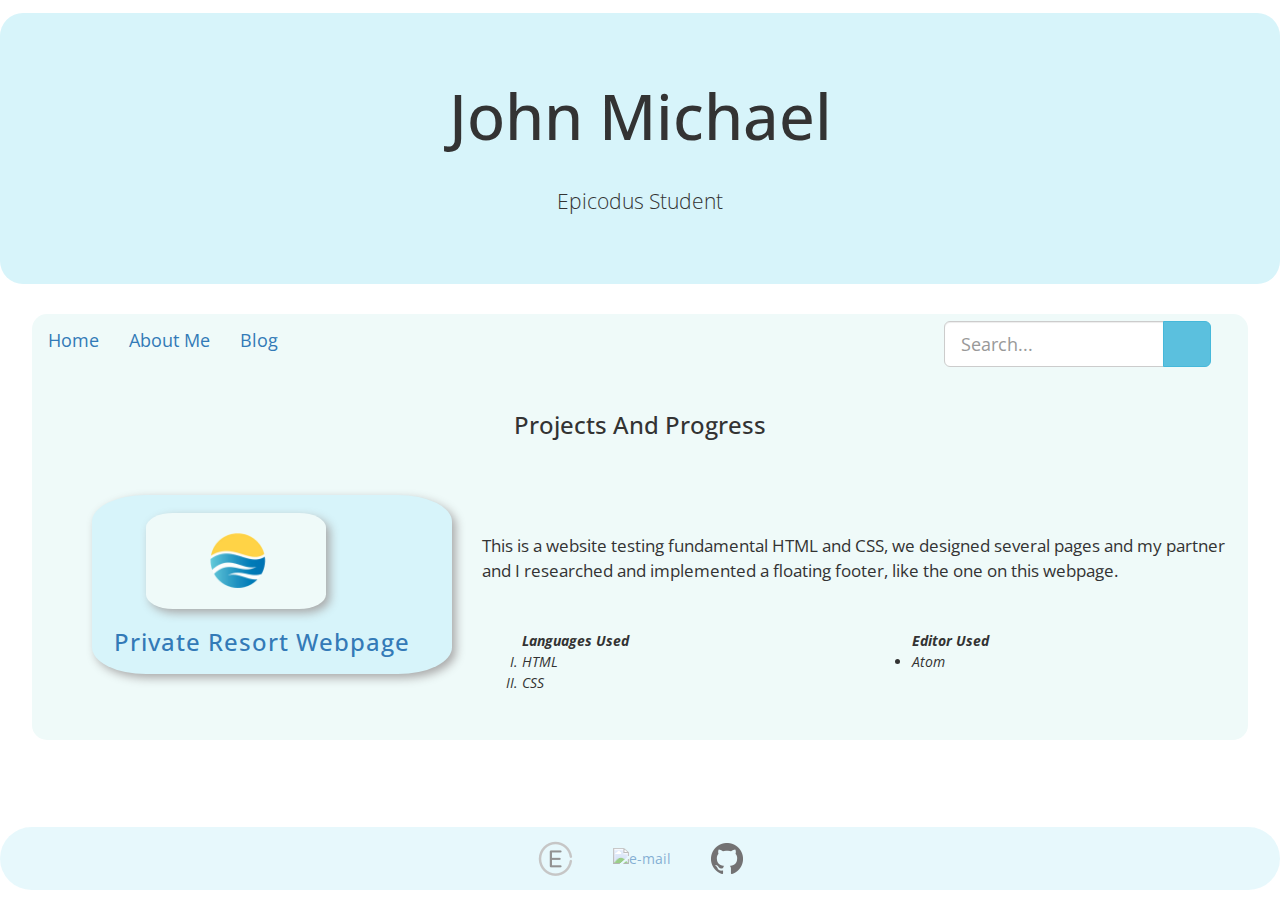
==== commit 2e847247: "fix indentation on aboutme, index, and rename stylesheet" ====
--- a/index.html
+++ b/index.html
@@ -1,75 +1,75 @@
-<!DOCTYPE html>
-<html lang="en">
-  <head>
-    <meta charset="utf-8">
-    <title>John Michael, Web Developer</title>
-    <link rel="stylesheet" href="css/bootstrap.css">
-    <link rel="stylesheet" href="css/master.css">
-    <link rel="icon" href="img/media/icon.ico">
-    <link href='https://fonts.googleapis.com/css?family=Open+Sans' rel='stylesheet' type='text/css'>
-  </head>
-  <body>
-    <div class="headerspace"></div>
-    <div style="background:#d7f4fa !important" class="jumbotron">         <!-- header -->
-      <h1 class="titlejumbotron">john michael</h1>
-      <p class="title">Epicodus Student</p>
-    </div>                        <!-- end header -->
-    <p class="footer">            <!-- footer -->
-      <a href="https://www.epicodus.com/"><img src="img/PNG/favicon.png" alt="epicodus"></a>
-      <img src="img/PNG/blank.png">
-      <a href="mailto:john.parsons85210@gmail.com"><img src="img/PNG/email.png" alt="e-mail"></a>
-      <img src="img/PNG/blank.png">
-      <a href="https://github.com/Johnmichaelparsons/"><img src="img/PNG/GitHub-Mark-32px.png" alt="John Parsons' Github"></a>
-    </p>
-    <div class="container">       <!-- master container -->
-      <div class="row">           <!-- headbar container -->
-        <div class="headbar">     <!-- headbar -->
-          <nav class="navbar navbar-toggleable-md navbar-light bg-faded"> <!-- navbar -->
-            <a class="navbar-brand topleftcorner" href="index.html">Home</a>
-            <a class="navbar-brand" href="aboutme.html">About Me</a>
-            <a class="navbar-brand" href="blog.html">Blog</a>
-            <div class="search">  <!-- Searchbar -->
-              <div class="input-group col-md-12">
-                <input type="text" class="form-control input-lg" placeholder="Search..." />
-                <div class="input-group-btn">
-                    <button class="btn btn-info btn-lg " type="button">
-                      <i class="glyphicon glyphicon-search"></i>
-                    </button>
-                </div>            <!-- end button group -->
-              </div>              <!-- end input group -->
-            </div>                <!-- end searchbar -->
-          </nav>                  <!-- end navbar-->
-        </div>                    <!-- end headbar -->
-      </div>                      <!-- end headbar container -->
-      <div class="textbg"><h3 class="title">Projects and Progress</h3></div>
-      <div class=container>       <!-- project container -->
-        <div class="row">         <!-- project row -->
-          <div class="col-md-4">  <!-- col div -->
-            <div class="website"> <!-- website div -->
-              <a href="https://github.com/Johnmichaelparsons/private-resort-webpage"><img class="imglink" alt="Logo" src="img/media/resort.png"></a>
-              <a href="https://github.com/Johnmichaelparsons/private-resort-webpage"><h3 class="webname webnamespace">Private Resort Webpage</h3></a>
-            </div>                <!-- end website div -->
-          </div>                  <!-- end col div -->
-          <div class="col-md-8 "> <!-- website description col-->
-            <p class="description">This is a website testing fundamental HTML and CSS, we designed several pages and my partner and I researched and implemented a floating footer, like the one on this webpage.</p>
-            <div class="row">    <!-- list row -->
-              <div class="col-md-6"><!-- ul row -->
-                <ul class="list1"><span style="font-style: italic"><strong>Languages Used</strong></span>
-                  <li>HTML</li>
-                  <li>CSS</li>
-                </ul>              <!-- end ul -->
-              </div>               <!-- end ul row -->
-              <div class="col-md-6">
-                <ol class="list2"><span style="font-style: italic"><strong>Editor Used</strong></span>
-                  <li>Atom</li>
-                </ol>             <!-- end ol -->
-              </div>              <!-- end ol row -->
-            </div>                <!-- end list row -->
-            <div class="textbreak"></div>
-          </div>                  <!-- end website description col -->
-        </div>                    <!-- end project row -->
-      </div>                      <!-- end project container -->
-    </div>                        <!-- end master container -->
-    <div class="footerspace"></div>
-  </body>
-</html>
+<!DOCTYPE html>
+<html lang="en">
+  <head>
+    <meta charset="utf-8">
+    <title>John Michael, Web Developer</title>
+    <link rel="stylesheet" href="css/bootstrap.css">
+    <link rel="stylesheet" href="css/styles.css">
+    <link rel="icon" href="img/media/icon.ico">
+    <link href='https://fonts.googleapis.com/css?family=Open+Sans' rel='stylesheet' type='text/css'>
+  </head>
+  <body>
+    <div class="headerspace"></div>
+    <div style="background:#d7f4fa !important" class="jumbotron">         <!-- header -->
+      <h1 class="titlejumbotron">john michael</h1>
+      <p class="title">Epicodus Student</p>
+    </div>                        <!-- end header -->
+    <p class="footer">            <!-- footer -->
+      <a href="https://www.epicodus.com/"><img src="img/PNG/favicon.png" alt="epicodus"></a>
+      <img src="img/PNG/blank.png">
+      <a href="mailto:john.parsons85210@gmail.com"><img src="img/PNG/email.png" alt="e-mail"></a>
+      <img src="img/PNG/blank.png">
+      <a href="https://github.com/Johnmichaelparsons/"><img src="img/PNG/GitHub-Mark-32px.png" alt="John Parsons' Github"></a>
+    </p>
+    <div class="container">       <!-- master container -->
+      <div class="row">           <!-- headbar container -->
+        <div class="headbar">     <!-- headbar -->
+          <nav class="navbar navbar-toggleable-md navbar-light bg-faded"> <!-- navbar -->
+            <a class="navbar-brand topleftcorner" href="index.html">Home</a>
+            <a class="navbar-brand" href="aboutme.html">About Me</a>
+            <a class="navbar-brand" href="blog.html">Blog</a>
+            <div class="search">  <!-- Searchbar -->
+              <div class="input-group col-md-12">
+                <input type="text" class="form-control input-lg" placeholder="Search..." />
+                <div class="input-group-btn">
+                  <button class="btn btn-info btn-lg " type="button">
+                    <i class="glyphicon glyphicon-search"></i>
+                  </button>
+                </div>            <!-- end button group -->
+              </div>              <!-- end input group -->
+            </div>                <!-- end searchbar -->
+          </nav>                  <!-- end navbar-->
+        </div>                    <!-- end headbar -->
+      </div>                      <!-- end headbar container -->
+      <div class="textbg"><h3 class="title">Projects and Progress</h3></div>
+      <div class=container>       <!-- project container -->
+        <div class="row">         <!-- project row -->
+          <div class="col-md-4">  <!-- col div -->
+            <div class="website"> <!-- website div -->
+              <a href="https://github.com/Johnmichaelparsons/private-resort-webpage"><img class="imglink" alt="Logo" src="img/media/resort.png"></a>
+              <a href="https://github.com/Johnmichaelparsons/private-resort-webpage"><h3 class="webname webnamespace">Private Resort Webpage</h3></a>
+            </div>                <!-- end website div -->
+          </div>                  <!-- end col div -->
+          <div class="col-md-8 "> <!-- website description col-->
+            <p class="description">This is a website testing fundamental HTML and CSS, we designed several pages and my partner and I researched and implemented a floating footer, like the one on this webpage.</p>
+            <div class="row">    <!-- list row -->
+              <div class="col-md-6"><!-- ul row -->
+                <ol class="list1"><span style="font-style: italic"><strong>Languages Used</strong></span>
+                  <li>HTML</li>
+                  <li>CSS</li>
+                </ol>              <!-- end ul -->
+              </div>               <!-- end ul row -->
+              <div class="col-md-6">
+                <ul class="list2"><span style="font-style: italic"><strong>Editor Used</strong></span>
+                  <li>Atom</li>
+                </ul>             <!-- end ol -->
+              </div>              <!-- end ol row -->
+            </div>                <!-- end list row -->
+            <div class="textbreak"></div>
+          </div>                  <!-- end website description col -->
+        </div>                    <!-- end project row -->
+      </div>                      <!-- end project container -->
+    </div>                        <!-- end master container -->
+    <div class="footerspace"></div>
+  </body>
+</html>
--- a/css/styles.css
+++ b/css/styles.css
@@ -0,0 +1,247 @@
+/*
+Week 1 Portfolio
+@johnmichaelparsons
+License: MIT License
+*/
+
+
+/* ========================= GENERAL TAGS ======================== */
+
+body {
+  font-family: 'Open Sans', sans-serif;
+}
+
+blockquote {
+  border-left: none;
+}
+
+h1, h2, h3, h4 {
+  text-transform: capitalize;
+}
+
+li {
+  font-style: italic;
+  line-height: 150%;
+}
+
+p {
+  line-height: 150%;
+}
+
+
+/* ========================= CLASSES ======================== */
+
+
+/* --- div --- */
+
+.container {
+  background-color: rgb(239, 250, 249);
+  border-radius: 15px;
+  margin-left: 2.5%;
+  margin-right: 2.5%;
+  min-width: 95%;
+}
+
+.footer {
+  background-color: #d7f4fa;
+  opacity: .6;
+  padding: 1em;
+  position: fixed;
+  bottom: 0px;
+  width: 100%;
+  text-align: center;
+  border-radius: 105px;
+}
+
+.jumbotron {
+  border-radius: 23px;
+}
+
+.search {
+  padding-left: 75%;
+  padding-right: 3%;
+  padding-top: .5%;
+  height: auto;
+  width: auto;
+}
+
+.website {
+  margin-bottom: 5%;
+  padding-top: 5%;
+  background-color: #d7f4fa;
+  max-width: 50%%;
+  border-radius: 15%;
+  box-shadow: 4px 4px 10px #aaa;
+}
+
+/*--------------*/
+
+
+/* --- list --- */
+
+.list1{
+  list-style-type: upper-roman;
+}
+
+..list2 {
+  list-style-type: disc;
+}
+/*--------------*/
+
+
+/* --- font --- */
+
+.bodytext {
+  font-size: 105%;
+}
+
+.blockquote {
+  text-align: right;
+  font-style: italic;
+  margin-right: 8%;
+}
+
+.bigword {
+  font-size: 150%;
+}
+
+.description {
+  padding-top: 5%;
+  padding-bottom: 5%;
+  font-size: 120%;
+}
+
+.indent {
+  text-indent: 20px;
+}
+
+.indentsmall {
+  text-indent: 15px;
+}
+
+.italic {
+  font-style: italic;
+  font-size: 1em;
+}
+
+.namedrop {
+  font-size: 110%;
+  font-style: normal;
+}
+
+.snide {
+  font-family: 'Times New Roman';
+  font-weight: bold;
+  font-size: 170%;
+  text-align: center;
+  margin-top: 6.66%;
+}
+
+.snidesub {
+  font-size: 115%;
+  text-align: center;
+}
+
+.title {
+  text-align: center;
+  margin-bottom: 4.5%;
+  border-radius: 1000px;
+  padding-top: .3%;
+  padding-bottom: .3%;
+}
+
+.titlejumbotron {
+  text-align: center;
+  margin-bottom: 2.5%;
+}
+
+.webname {
+  text-transform: capitalize;
+  letter-spacing: 1px;
+}
+
+/*--------------*/
+
+
+/* --- image --- */
+
+.centerimage {
+  margin-top: 5%;
+  display: block;
+  margin-left: auto;
+  margin-right: auto;
+  max-width: 25%;
+  max-height: 25;
+}
+
+.footerimg {
+  max-width: .4em;
+  height: auto;
+  max-height: 10%;
+  padding: 10em;
+  margin: 10em;
+}
+
+.imglink {
+  padding-left: 5%;
+  padding-right: 5%;
+  border-radius: 15%;
+  margin-left: 15%;
+  max-width: 50%;
+  max-height: 100%;
+  box-shadow: 4px 4px 10px #aaa;
+  background-color: rgb(239, 250, 249);
+}
+
+.selfie {
+  border-radius: 15%;
+  float: left;
+  height: 33%;
+  width: 33%;
+  box-shadow: 4px 4px 10px #aaa;
+  margin-right: 1.8%;
+  margin-bottom: 1.3%;
+}
+
+/*--------------*/
+
+
+/* --- decoration --- */
+
+a:hover{
+  background-color: #d7f4fa;
+}
+
+a.topleftcorner:hover {
+  border-top-left-radius: 15px;
+}
+
+a:link {
+  text-decoration: none;
+}
+
+/*--------------*/
+
+/* --- spacing --- */
+
+.headerspace {
+  margin-top: 1%;
+}
+
+.footerspace {
+  padding-top: 5%;
+  padding-bottom: 5%;
+}
+
+.textbreak {
+  padding-top: 2.5%;
+  padding-bottom: 2.5%;
+}
+
+.webnamespace {
+  margin-left: 5%;
+  padding-left: 4px;
+  padding-bottom: 5%;
+}
+
+/*--------------*/
